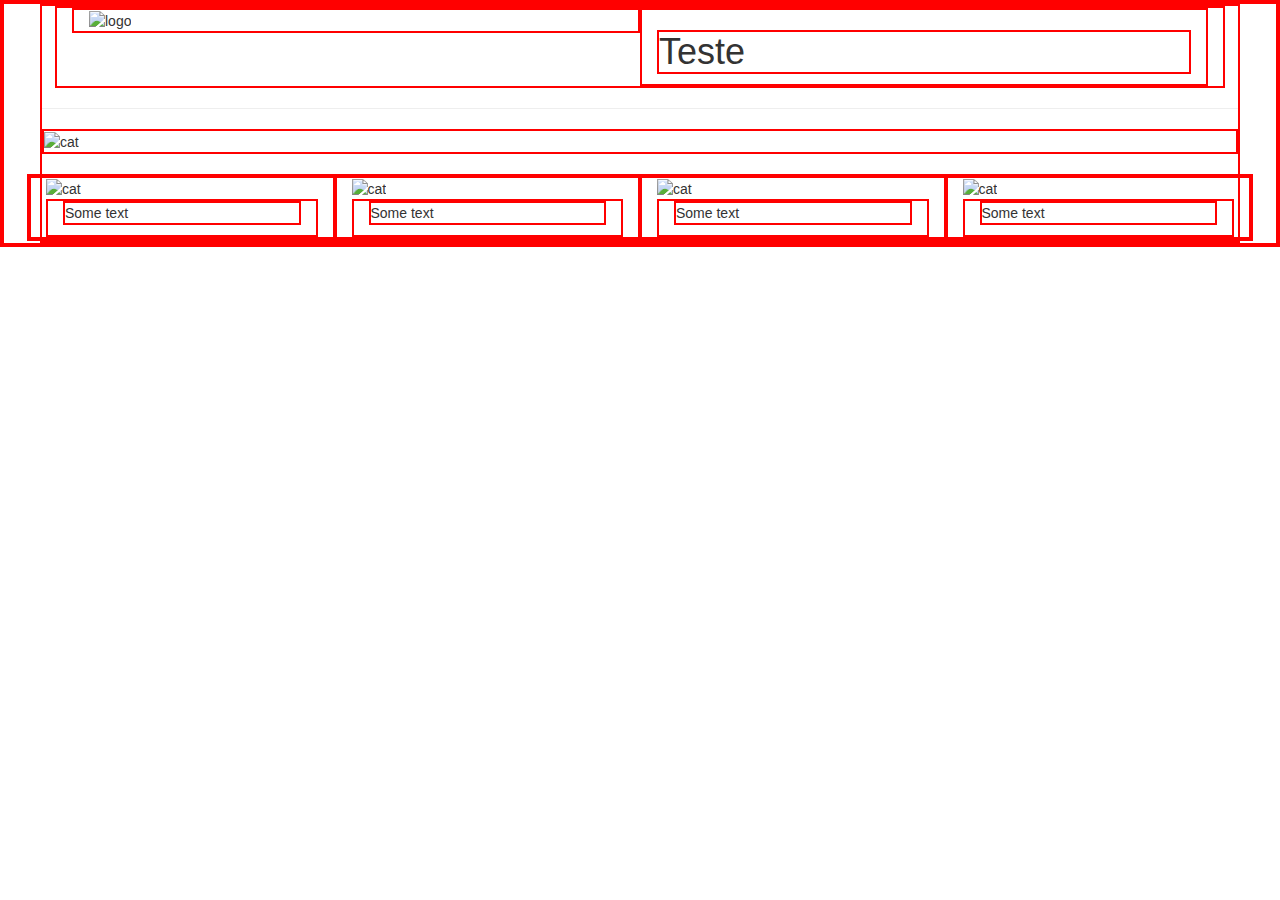
==== project/index.html @ c689d1e7 "shazam" ====
<!DOCTYPE html>
<html>
<head>
  <meta charset="UTF-8">
  <meta name="viewport" content="width=device-width, initial-scale=1.0">
  <meta http-equiv="X-UA-Compatible" content="ie=edge">
  <link href="https://stackpath.bootstrapcdn.com/bootstrap/3.3.7/css/bootstrap.min.css" rel="stylesheet" integrity="sha384-BVYiiSIFeK1dGmJRAkycuHAHRg32OmUcww7on3RYdg4Va+PmSTsz/K68vbdEjh4u" crossorigin="anonymous">
  <link rel="stylesheet" href="css/style.css">
  <title>Portifolio</title>
</head>
<body>
  <div class="grid">
    <header class="container">
      <div class="col-md-6">
        <img src="http://placekitten.com/200/200" alt="logo">
      </div>
      <div class="col-md-6">
        <h1>Teste</h1>
      </div>
    </header>
    <hr>
    <div class="container-fluid banner">
      <img src="https://placekitten.com/1200/300" alt="cat">
    </div>
    <section class="row">
      <div class="col-sm-6 col-md-3 col-md-12 card">
        <img src="https://placekitten.com/300/200" alt="cat">
        <article class="col-md-12">
          <p>Some text</p>
        </article>
      </div>
      <div class="col-sm-6 col-md-3 col-md-12 card">
        <img src="https://placekitten.com/300/200" alt="cat">
        <article class="col-md-12">
          <p>Some text</p>
        </article>
      </div>
      <div class="col-sm-6 col-md-3 col-md-12 card">
        <img src="https://placekitten.com/300/200" alt="cat">
        <article class="col-md-12">
          <p>Some text</p>
        </article>
      </div>
      <div class="col-sm-6 col-md-3 col-md-12 card">
        <img src="https://placekitten.com/300/200" alt="cat">
        <article class="col-md-12">
          <p>Some text</p>
        </article>
      </div>
    </section>
  </div>
  <script src="https://stackpath.bootstrapcdn.com/bootstrap/3.3.7/js/bootstrap.min.js" integrity="sha384-Tc5IQib027qvyjSMfHjOMaLkfuWVxZxUPnCJA7l2mCWNIpG9mGCD8wGNIcPD7Txa" crossorigin="anonymous"></script>
</body>
</html>
---- project/css/style.css ----
*{
  border: 2px solid red;
}

.grid {
    margin: 0 auto;
    max-width: 1200px;
    width: 100%;
}

.banner {
  padding: 0;
  margin-bottom: 20px;
  overflow: hidden;
  background-image: url("http://placekitten.com/1200/300");
}

.card {
  overflow: hidden;
}
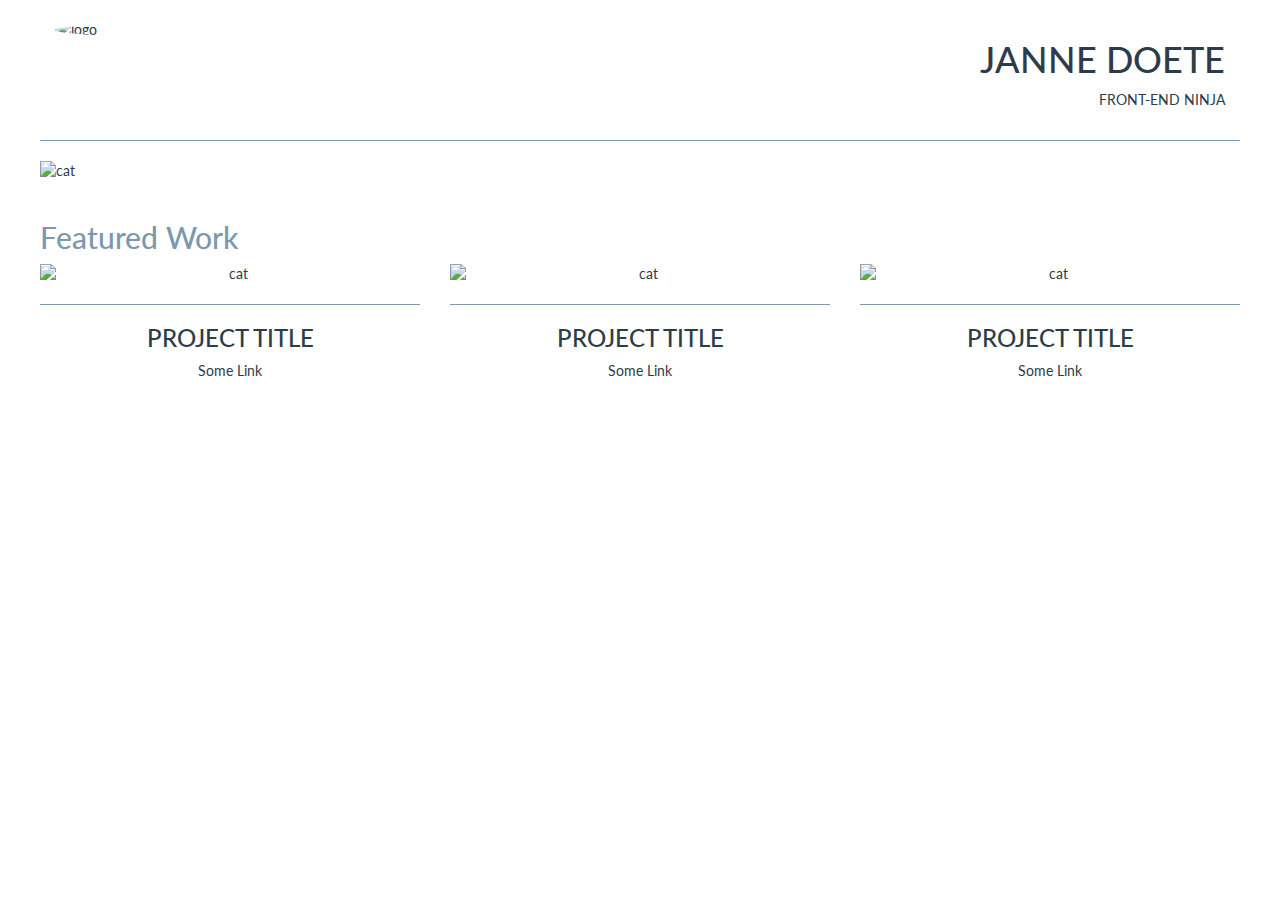
==== commit a3f88b58: "shazam" ====
--- a/project/index.html
+++ b/project/index.html
@@ -4,47 +4,68 @@
   <meta charset="UTF-8">
   <meta name="viewport" content="width=device-width, initial-scale=1.0">
   <meta http-equiv="X-UA-Compatible" content="ie=edge">
+  <link rel="stylesheet" href="https://necolas.github.io/normalize.css/latest/normalize.css">
   <link href="https://stackpath.bootstrapcdn.com/bootstrap/3.3.7/css/bootstrap.min.css" rel="stylesheet" integrity="sha384-BVYiiSIFeK1dGmJRAkycuHAHRg32OmUcww7on3RYdg4Va+PmSTsz/K68vbdEjh4u" crossorigin="anonymous">
+  <link href="https://fonts.googleapis.com/css?family=Lato" rel="stylesheet">
   <link rel="stylesheet" href="css/style.css">
   <title>Portifolio</title>
 </head>
 <body>
   <div class="grid">
-    <header class="container">
-      <div class="col-md-6">
-        <img src="http://placekitten.com/200/200" alt="logo">
+    <header class="container cabecalho">
+      <div class="col-lg-6 col-xsm-12 cabecalho">
+        <img src="http://placekitten.com/100/100" class="img-responsive img-circle" alt="logo">
       </div>
-      <div class="col-md-6">
-        <h1>Teste</h1>
+      <div class="col-lg-6 col-xsm-12 cabecalho text-right text-uppercase">
+        <h1>janne doete</h1>
+        <p>front-end ninja</p>
       </div>
     </header>
     <hr>
     <div class="container-fluid banner">
-      <img src="https://placekitten.com/1200/300" alt="cat">
+      <img src="https://placekitten.com/1200/500" srcset="https://placekitten.com/1200/500 1200w" class="img-responsive" alt="cat">
     </div>
     <section class="row">
-      <div class="col-sm-6 col-md-3 col-md-12 card">
-        <img src="https://placekitten.com/300/200" alt="cat">
-        <article class="col-md-12">
-          <p>Some text</p>
+      <div class="col-lg-12 ">
+        <h2>Featured Work</h2>
+      </div>
+      <div class="col-lg-4 col-sm-6">
+        <article class="col-lg-12 text-center thumbnail card">
+          <img
+          src="https://placekitten.com/800/300"
+          srcset="https://placekitten.com/800/300 800w"
+          class="img-responsive"
+          alt="cat"
+          >
+          <hr>
+          <h3 class="text-uppercase">project title</h3>
+          <a href="#" class="link">Some Link</a>
         </article>
       </div>
-      <div class="col-sm-6 col-md-3 col-md-12 card">
-        <img src="https://placekitten.com/300/200" alt="cat">
-        <article class="col-md-12">
-          <p>Some text</p>
+      <div class="col-lg-4 col-sm-6">
+        <article class="col-lg-12 text-center thumbnail card">
+          <img
+          src="https://placekitten.com/800/300"
+          srcset="https://placekitten.com/800/300 800w"
+          class="img-responsive"
+          alt="cat"
+          >
+          <hr>
+          <h3 class="text-uppercase">project title</h3>
+          <a href="#" class="link">Some Link</a>
         </article>
       </div>
-      <div class="col-sm-6 col-md-3 col-md-12 card">
-        <img src="https://placekitten.com/300/200" alt="cat">
-        <article class="col-md-12">
-          <p>Some text</p>
-        </article>
-      </div>
-      <div class="col-sm-6 col-md-3 col-md-12 card">
-        <img src="https://placekitten.com/300/200" alt="cat">
-        <article class="col-md-12">
-          <p>Some text</p>
+      <div class="col-lg-4 col-sm-6">
+        <article class="col-lg-12 text-center thumbnail card">
+          <img
+          src="https://placekitten.com/800/300"
+          srcset="https://placekitten.com/800/300 800w"
+          class="img-responsive"
+          alt="cat"
+          >
+          <hr>
+          <h3 class="text-uppercase">project title</h3>
+          <a href="#" class="link">Some Link</a>
         </article>
       </div>
     </section>
--- a/project/css/style.css
+++ b/project/css/style.css
@@ -1,11 +1,25 @@
 *{
-  border: 2px solid red;
+  /* border: 2px solid red; */
+  color: #2d3c49;
+  font-family: 'Lato', sans-serif;
+}
+
+h2 {
+  color: #7d97ad;
+}
+
+hr {
+  border-color: #7d97ad;
 }
 
 .grid {
     margin: 0 auto;
     max-width: 1200px;
     width: 100%;
+}
+
+.cabecalho{
+  padding: 10px 0 0 0 ;
 }
 
 .banner {
@@ -17,4 +31,27 @@
 
 .card {
   overflow: hidden;
+  padding: 0;
+  border-style: none;
+  border-radius: 0;
 }
+
+.link {
+  text-decoration: none;
+  color: #2d3c49;
+}
+
+.link:hover {
+  text-decoration: none;
+  color: #02b3e4;
+}
+
+.link:visited {
+  text-decoration: none;
+  color: #7d97ad;
+}
+
+.link:active {
+  text-decoration: none;
+  color: #2d3c49;
+}
